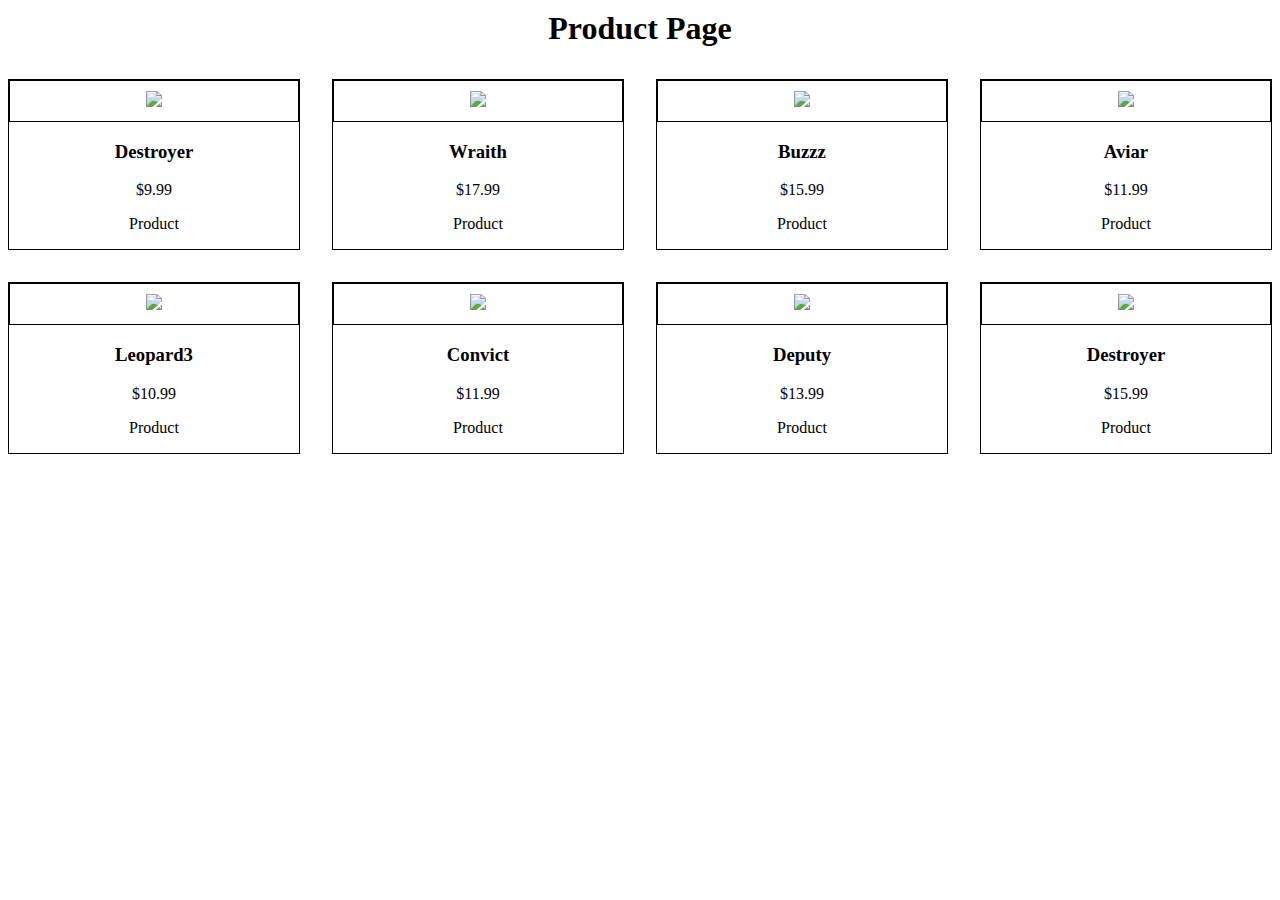
==== medium/index.html @ 318cab44 "medium almost done" ====
<!DOCTYPE html>
<html lang="en">

<head>
    <meta charset="UTF-8">
    <meta name="viewport" content="width=device-width, initial-scale=1.0">
    <link rel="stylesheet" href="main.css">
    <title>Medium</title>
</head>

<body>
    <h1>Product Page</h1>
    <div class="wrapper">
        <div class="card-container">
            <div class="img-container">
                <a href="https://www.amazon.com/Innova-Champion-Destroyer-170-172gm-Colors/dp/B00CGSF7SO/ref=sr_1_2?dchild=1&keywords=destroyer+disc&qid=1603397879&sr=8-2"
                    target="_blank">
                    <img src="https://m.media-amazon.com/images/I/616tRLyK84L._AC_UL640_FMwebp_QL65_.jpg">
                </a> </div>
            <h3>Destroyer</h3>
            <p>$9.99</p>
            <p>Product</p>
        </div>
        <div class="card-container">
            <div class="img-container">
                <a href="https://www.amazon.com/Innova-Champion-Wraith-170-172gm-Colors/dp/B00CGSFMBG/ref=sr_1_2?dchild=1&keywords=wraith+disc&qid=1603397754&sr=8-2"
                    target="_blank">
                    <img src="https://m.media-amazon.com/images/I/513GvMh3pML._AC_UL640_FMwebp_QL65_.jpg">
                </a>
            </div>
            <h3>Wraith</h3>
            <p>$17.99</p>
            <p>Product</p>
        </div>
        <div class="card-container">
            <div class="img-container">
                <a href="https://www.amazon.com/Discraft-Buzzz-Elite-177-plus-Grams/dp/B0032URI46/ref=sr_1_2?dchild=1&keywords=buzzz+disc&qid=1603398114&sr=8-2"
                    target="_blank">
                    <img src="https://m.media-amazon.com/images/I/61iW+IFWFzL._AC_UL640_FMwebp_QL65_.jpg">
                </a>
            </div>
            <h3>Buzzz</h3>
            <p>$15.99</p>
            <p>Product</p>
        </div>
        <div class="card-container">
            <div class="img-container">
                <a href="https://www.amazon.com/Innova-Approach-Disc-Golf-173-175g/dp/B07BHV8X9H/ref=sr_1_3?dchild=1&keywords=aviar+disc&qid=1603398268&sr=8-3"
                    target="_blank">
                    <img src="https://m.media-amazon.com/images/I/91P8jP2dUAL._AC_UL640_FMwebp_QL65_.jpg">
                </a>
            </div>
            <h3>Aviar</h3>
            <p>$11.99</p>
            <p>Product</p>
        </div>
        <div class="card-container">
            <div class="img-container">
                <a href="https://www.amazon.com/Innova-Leopard3-Fairway-Driver-Colors/dp/B073WFHM8R/ref=sr_1_3?dchild=1&keywords=leopard+3+disc&qid=1603398531&sr=8-3"
                    target="_blank">
                    <img src="https://m.media-amazon.com/images/I/91xB5RMxIFL._AC_UL640_FMwebp_QL65_.jpg">
                </a>
            </div>
            <h3>Leopard3</h3>
            <p>$10.99</p>
            <p>Product</p>
        </div>
        <div class="card-container">
            <div class="img-container">
                <a href="https://www.amazon.com/Dynamic-Discs-BioFuzion-Convict-Fairway/dp/B07FSVSSRW/ref=sr_1_1?dchild=1&keywords=convict+disc&qid=1603398659&sr=8-1"
                    target="_blank">
                    <img src="https://m.media-amazon.com/images/I/61XnTngB3qL._AC_UL640_FMwebp_QL65_.jpg">
                </a>
            </div>
            <h3>Convict</h3>
            <p>$11.99</p>
            <p>Product</p>
        </div>
        <div class="card-container">
            <div class="img-container">
                <a href="https://www.amazon.com/Dynamic-Discs-Deputy-Putter-Colors/dp/B07CT86RZC/ref=sr_1_3?dchild=1&keywords=deputy+disc&qid=1603398797&sr=8-3"
                    target="_blank">
                    <img src="https://m.media-amazon.com/images/I/519fyUuN-WL._AC_UL640_FMwebp_QL65_.jpg">
                </a>
            </div>
            <h3>Deputy</h3>
            <p>$13.99</p>
            <p>Product</p>
        </div>
        <div class="card-container">
            <div class="img-container">
                <a href="https://www.amazon.com/Innova-Star-Aviar3-Approach-Colors/dp/B06XPRD75K/ref=sr_1_1?dchild=1&keywords=aviar3+disc&qid=1603398862&sr=8-1"
                    target="_blank">
                    <img src="https://m.media-amazon.com/images/I/61AsEanRACL._AC_UL640_FMwebp_QL65_.jpg">
                </a>
            </div>
            <h3>Destroyer</h3>
            <p>$15.99</p>
            <p>Product</p>
        </div>
    </div>
</body>

</html>
---- medium/main.css ----
h1 {
    margin: 10px auto;
    text-align: center;
}

.wrapper {
    display: grid;
    grid-template-columns: repeat(4, 1fr);
    grid-gap: 2em;
    text-align: center;
    margin-top: 2em;
}
.wrapper div {
    border: 1px solid black;
}

img {
    width: 100px;
    height: auto;
    padding: 10px;
}
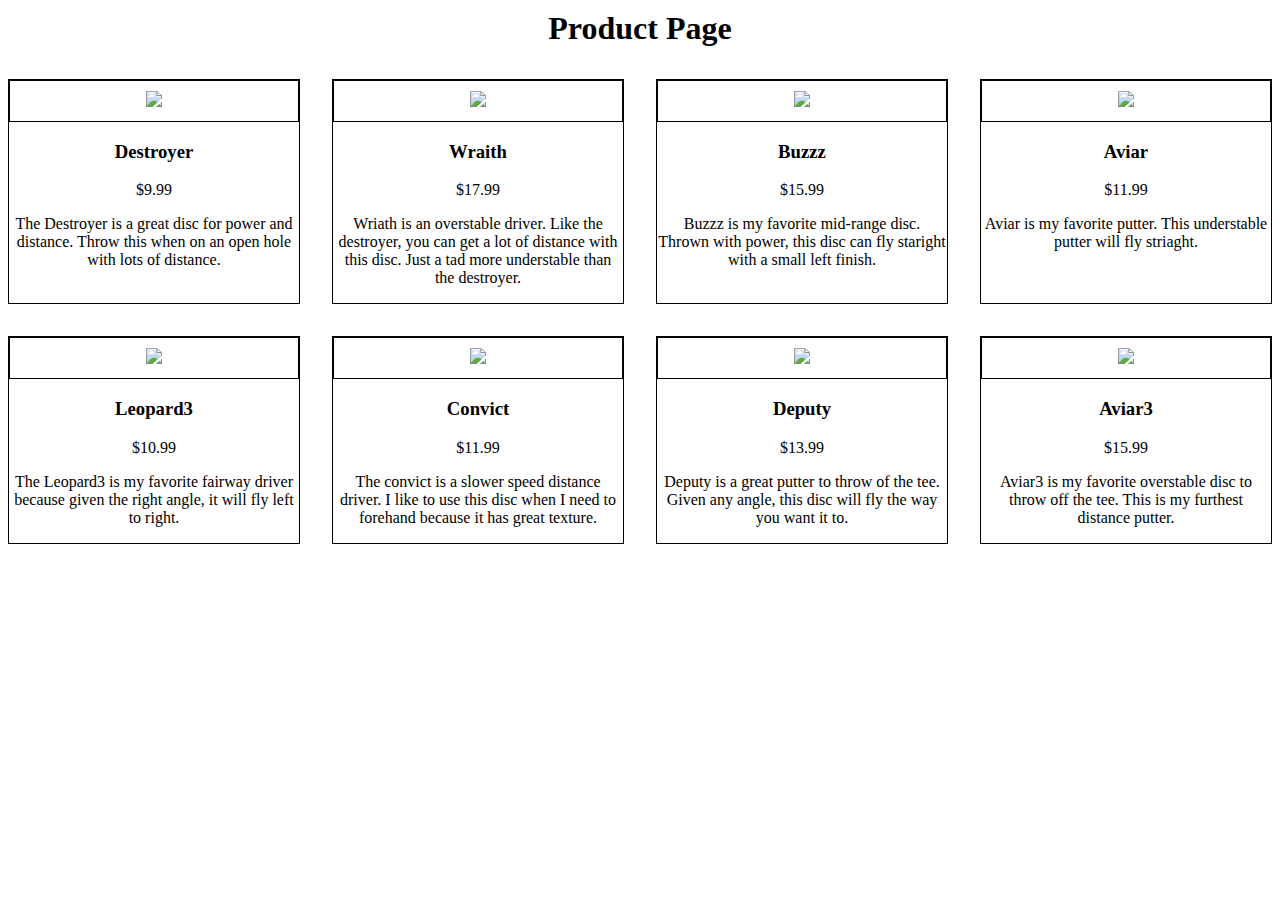
==== commit a990a255: "added content to images" ====
--- a/medium/index.html
+++ b/medium/index.html
@@ -19,7 +19,7 @@
                 </a> </div>
             <h3>Destroyer</h3>
             <p>$9.99</p>
-            <p>Product</p>
+            <p>The Destroyer is a great disc for power and distance. Throw this when on an open hole with lots of distance.</p>
         </div>
         <div class="card-container">
             <div class="img-container">
@@ -30,7 +30,7 @@
             </div>
             <h3>Wraith</h3>
             <p>$17.99</p>
-            <p>Product</p>
+            <p>Wriath is an overstable driver. Like the destroyer, you can get a lot of distance with this disc. Just a tad more understable than the destroyer.</p>
         </div>
         <div class="card-container">
             <div class="img-container">
@@ -41,7 +41,7 @@
             </div>
             <h3>Buzzz</h3>
             <p>$15.99</p>
-            <p>Product</p>
+            <p>Buzzz is my favorite mid-range disc. Thrown with power, this disc can fly staright with a small left finish.</p>
         </div>
         <div class="card-container">
             <div class="img-container">
@@ -52,7 +52,7 @@
             </div>
             <h3>Aviar</h3>
             <p>$11.99</p>
-            <p>Product</p>
+            <p>Aviar is my favorite putter. This understable putter will fly striaght.</p>
         </div>
         <div class="card-container">
             <div class="img-container">
@@ -63,7 +63,7 @@
             </div>
             <h3>Leopard3</h3>
             <p>$10.99</p>
-            <p>Product</p>
+            <p>The Leopard3 is my favorite fairway driver because given the right angle, it will fly left to right. </p>
         </div>
         <div class="card-container">
             <div class="img-container">
@@ -74,7 +74,7 @@
             </div>
             <h3>Convict</h3>
             <p>$11.99</p>
-            <p>Product</p>
+            <p>The convict is a slower speed distance driver. I like to use this disc when I need to forehand because it has great texture.</p>
         </div>
         <div class="card-container">
             <div class="img-container">
@@ -85,7 +85,7 @@
             </div>
             <h3>Deputy</h3>
             <p>$13.99</p>
-            <p>Product</p>
+            <p>Deputy is a great putter to throw of the tee. Given any angle, this disc will fly the way you want it to.</p>
         </div>
         <div class="card-container">
             <div class="img-container">
@@ -94,9 +94,9 @@
                     <img src="https://m.media-amazon.com/images/I/61AsEanRACL._AC_UL640_FMwebp_QL65_.jpg">
                 </a>
             </div>
-            <h3>Destroyer</h3>
+            <h3>Aviar3</h3>
             <p>$15.99</p>
-            <p>Product</p>
+            <p>Aviar3 is my favorite overstable disc to throw off the tee. This is my furthest distance putter.</p>
         </div>
     </div>
 </body>
